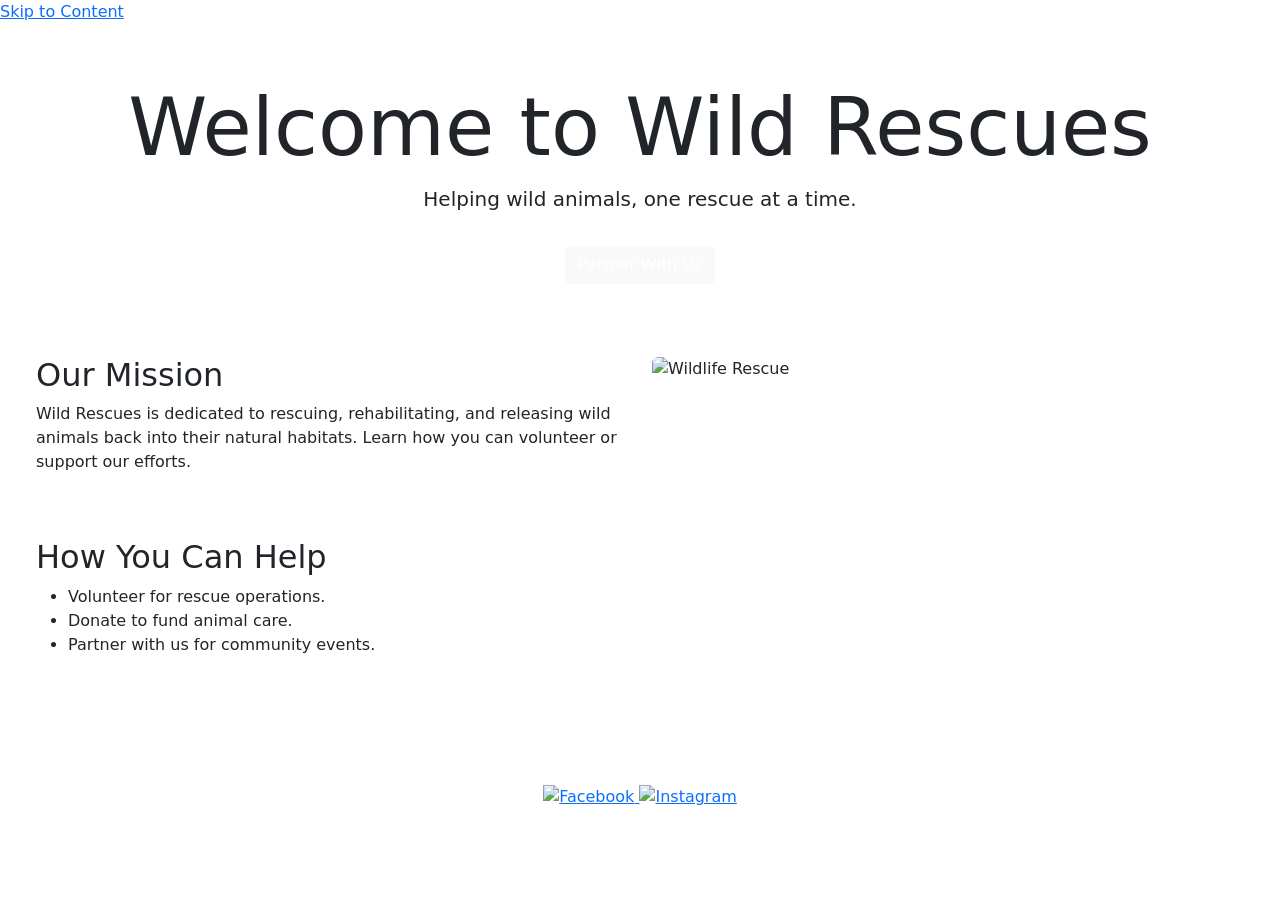
==== index.html @ 3213985c "Update index.html" ====
<!DOCTYPE html>
<html lang="en">
  <head>
    <!-- Shraddha Bijukchhe | 2026-03-12 -->
    <meta charset="UTF-8" />
    <meta name="viewport" content="width=device-width, initial-scale=1.0" />
    <title>Wildlife Rescue | Wild Rescues</title>
    <meta name="description" content="Wild Rescues rescues, rehabilitates, and releases wild animals. Learn how you can help protect wildlife in our community.">

    <!-- Favicon Links -->
    <link rel="icon" type="image/png" sizes="32x32" href="favicon-32x32.png">
    <link rel="icon" type="image/png" sizes="16x16" href="favicon-16x16.png">

    <!-- Bootstrap CSS -->
    <link href="https://cdn.jsdelivr.net/npm/bootstrap@5.3.3/dist/css/bootstrap.min.css" rel="stylesheet">

    <!-- Local CSS -->
    <link rel="stylesheet" href="css/styles.css" />
  </head>
  <body>
    <!-- Skip link -->
    <a href="#main-content" class="skip-link">Skip to Content</a>

    <!-- Navbar -->
    <nav class="navbar navbar-expand-lg bg-brown navbar-dark">
      <div class="container-fluid">
        <a class="navbar-brand" href="index.html">Wild Rescues</a>
        <button class="navbar-toggler" type="button" data-bs-toggle="collapse" data-bs-target="#navbarNav"
          aria-controls="navbarNav" aria-expanded="false" aria-label="Toggle navigation">
          <span class="navbar-toggler-icon"></span>
        </button>
        <div class="collapse navbar-collapse" id="navbarNav">
          <ul class="navbar-nav ms-auto">
            <li class="nav-item"><a class="nav-link active" href="index.html">Home</a></li>
            <li class="nav-item"><a class="nav-link" href="partnership.html">Partnership</a></li>
            <li class="nav-item"><a class="nav-link" href="contact.html">Contact</a></li>
            <li class="nav-item"><a class="nav-link" href="faqs.html">FAQs</a></li>
          </ul>
        </div>
      </div>
    </nav>

    <!-- Hero Header -->
    <header class="hero d-flex align-items-center justify-content-center">
      <div class="welcome text-center">
        <h1 class="display-1">Welcome to Wild Rescues</h1>
        <p class="lead">Helping wild animals, one rescue at a time.</p>
        <a href="partnership.html" class="btn btn-light bg-brown text-white mt-3">Partner With Us</a>
      </div>
    </header>

    <!-- Main Content -->
    <main id="main-content" class="container-fluid mt-5">
      <div class="overlay p-4 rounded">
        <div class="row">
          <div class="col-md-6">
            <h2>Our Mission</h2>
            <p>Wild Rescues is dedicated to rescuing, rehabilitating, and releasing wild animals back into their natural habitats. Learn how you can volunteer or support our efforts.</p>
          </div>
          <div class="col-md-6">
            <img src="https://cdn.britannica.com/80/157580-004-FFB75F13.jpg" class="img-fluid rounded" alt="Wildlife Rescue">
          </div>
        </div>

        <div class="row mt-5">
          <div class="col-12">
            <h2>How You Can Help</h2>
            <ul>
              <li>Volunteer for rescue operations.</li>
              <li>Donate to fund animal care.</li>
              <li>Partner with us for community events.</li>
            </ul>
          </div>
        </div>
      </div>
    </main>

    <!-- Footer -->
    <footer class="bg-brown text-center p-5 text-white">
      <p>&copy; 2026 Wild Rescues. All rights reserved.</p>
      <a href="https://www.facebook.com" target="_blank">
        <img src="https://cdn-icons-png.flaticon.com/512/733/733547.png" alt="Facebook" class="social-icon">
      </a>
      <a href="https://www.instagram.com" target="_blank">
        <img src="https://cdn-icons-png.flaticon.com/512/733/733558.png" alt="Instagram" class="social-icon">
      </a>
    </footer>

    <!-- Bootstrap JS -->
    <script src="https://cdn.jsdelivr.net/npm/bootstrap@5.3.3/dist/js/bootstrap.bundle.min.js"></script>
    <!-- Local JS -->
    <script src="scripts/script.js" defer></script>
  </body>
</html>
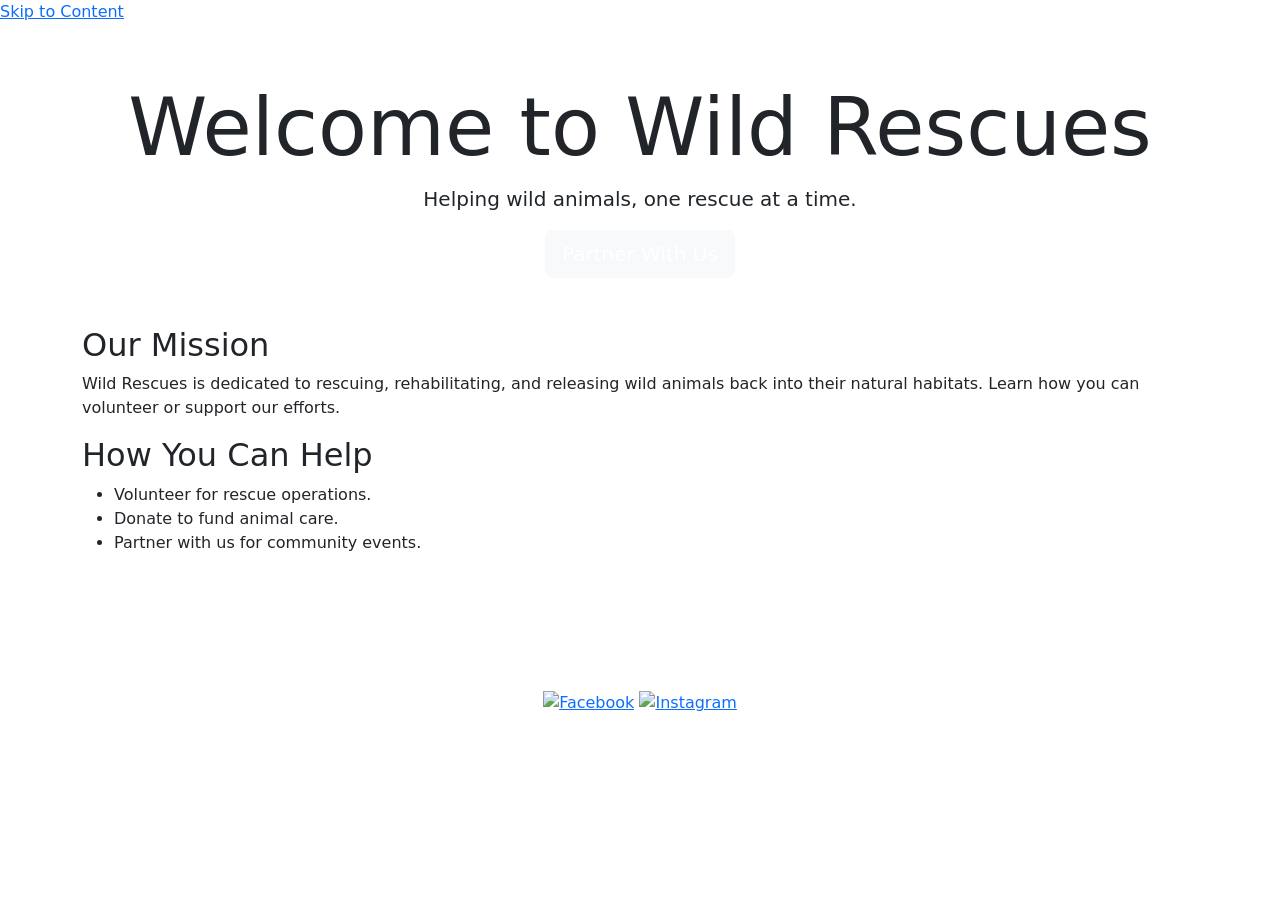
==== commit 5328074e: "Update index.html" ====
--- a/index.html
+++ b/index.html
@@ -1,94 +1,70 @@
 <!DOCTYPE html>
 <html lang="en">
-  <head>
-    <!-- Shraddha Bijukchhe | 2026-03-12 -->
-    <meta charset="UTF-8" />
-    <meta name="viewport" content="width=device-width, initial-scale=1.0" />
-    <title>Wildlife Rescue | Wild Rescues</title>
-    <meta name="description" content="Wild Rescues rescues, rehabilitates, and releases wild animals. Learn how you can help protect wildlife in our community.">
+<head>
+  <!-- Shraddha Bijukchhe | 2026-03-12 -->
+  <meta charset="UTF-8">
+  <meta name="viewport" content="width=device-width, initial-scale=1.0">
+  <title>Wildlife Rescue | Wild Rescues</title>
+  <meta name="description" content="Wild Rescues rescues, rehabilitates, and releases wild animals. Learn how you can help protect wildlife in our community.">
 
-    <!-- Favicon Links -->
-    <link rel="icon" type="image/png" sizes="32x32" href="favicon-32x32.png">
-    <link rel="icon" type="image/png" sizes="16x16" href="favicon-16x16.png">
+  <!-- Bootstrap CSS -->
+  <link href="https://cdn.jsdelivr.net/npm/bootstrap@5.3.3/dist/css/bootstrap.min.css" rel="stylesheet">
+  <!-- Local CSS -->
+  <link rel="stylesheet" href="css/styles.css">
+</head>
+<body>
+  <!-- Skip link -->
+  <a href="#main-content" class="skip-link">Skip to Content</a>
 
-    <!-- Bootstrap CSS -->
-    <link href="https://cdn.jsdelivr.net/npm/bootstrap@5.3.3/dist/css/bootstrap.min.css" rel="stylesheet">
+  <!-- Navbar -->
+  <nav class="navbar navbar-expand-lg navbar-dark bg-brown">
+    <div class="container-fluid">
+      <a class="navbar-brand" href="#">Wild Rescues</a>
+      <button class="navbar-toggler" type="button" data-bs-toggle="collapse" data-bs-target="#navbarNav"
+        aria-controls="navbarNav" aria-expanded="false" aria-label="Toggle navigation">
+        <span class="navbar-toggler-icon"></span>
+      </button>
+      <div class="collapse navbar-collapse" id="navbarNav">
+        <ul class="navbar-nav ms-auto">
+          <li class="nav-item"><a class="nav-link active" href="#">Home</a></li>
+          <li class="nav-item"><a class="nav-link" href="#">Partnership</a></li>
+          <li class="nav-item"><a class="nav-link" href="#">Contact</a></li>
+          <li class="nav-item"><a class="nav-link" href="#">FAQs</a></li>
+        </ul>
+      </div>
+    </div>
+  </nav>
 
-    <!-- Local CSS -->
-    <link rel="stylesheet" href="css/styles.css" />
-  </head>
-  <body>
-    <!-- Skip link -->
-    <a href="#main-content" class="skip-link">Skip to Content</a>
+  <!-- Hero Section -->
+  <header class="hero d-flex align-items-center justify-content-center">
+    <div class="text-center hero-text">
+      <h1 class="display-1">Welcome to Wild Rescues</h1>
+      <p class="lead">Helping wild animals, one rescue at a time.</p>
+      <a href="#" class="btn btn-light btn-lg bg-brown text-white">Partner With Us</a>
+    </div>
+  </header>
 
-    <!-- Navbar -->
-    <nav class="navbar navbar-expand-lg bg-brown navbar-dark">
-      <div class="container-fluid">
-        <a class="navbar-brand" href="index.html">Wild Rescues</a>
-        <button class="navbar-toggler" type="button" data-bs-toggle="collapse" data-bs-target="#navbarNav"
-          aria-controls="navbarNav" aria-expanded="false" aria-label="Toggle navigation">
-          <span class="navbar-toggler-icon"></span>
-        </button>
-        <div class="collapse navbar-collapse" id="navbarNav">
-          <ul class="navbar-nav ms-auto">
-            <li class="nav-item"><a class="nav-link active" href="index.html">Home</a></li>
-            <li class="nav-item"><a class="nav-link" href="partnership.html">Partnership</a></li>
-            <li class="nav-item"><a class="nav-link" href="contact.html">Contact</a></li>
-            <li class="nav-item"><a class="nav-link" href="faqs.html">FAQs</a></li>
-          </ul>
-        </div>
-      </div>
-    </nav>
+  <!-- Main Content -->
+  <main id="main-content" class="container mt-5">
+    <h2>Our Mission</h2>
+    <p>Wild Rescues is dedicated to rescuing, rehabilitating, and releasing wild animals back into their natural habitats. Learn how you can volunteer or support our efforts.</p>
 
-    <!-- Hero Header -->
-    <header class="hero d-flex align-items-center justify-content-center">
-      <div class="welcome text-center">
-        <h1 class="display-1">Welcome to Wild Rescues</h1>
-        <p class="lead">Helping wild animals, one rescue at a time.</p>
-        <a href="partnership.html" class="btn btn-light bg-brown text-white mt-3">Partner With Us</a>
-      </div>
-    </header>
+    <h2>How You Can Help</h2>
+    <ul>
+      <li>Volunteer for rescue operations.</li>
+      <li>Donate to fund animal care.</li>
+      <li>Partner with us for community events.</li>
+    </ul>
+  </main>
 
-    <!-- Main Content -->
-    <main id="main-content" class="container-fluid mt-5">
-      <div class="overlay p-4 rounded">
-        <div class="row">
-          <div class="col-md-6">
-            <h2>Our Mission</h2>
-            <p>Wild Rescues is dedicated to rescuing, rehabilitating, and releasing wild animals back into their natural habitats. Learn how you can volunteer or support our efforts.</p>
-          </div>
-          <div class="col-md-6">
-            <img src="https://cdn.britannica.com/80/157580-004-FFB75F13.jpg" class="img-fluid rounded" alt="Wildlife Rescue">
-          </div>
-        </div>
+  <!-- Footer -->
+  <footer class="bg-brown text-center p-5 text-white mt-5">
+    <p>&copy; 2026 Wild Rescues. All rights reserved.</p>
+    <a href="#"><img src="https://cdn-icons-png.flaticon.com/512/733/733547.png" alt="Facebook" class="social-icon"></a>
+    <a href="#"><img src="https://cdn-icons-png.flaticon.com/512/733/733558.png" alt="Instagram" class="social-icon"></a>
+  </footer>
 
-        <div class="row mt-5">
-          <div class="col-12">
-            <h2>How You Can Help</h2>
-            <ul>
-              <li>Volunteer for rescue operations.</li>
-              <li>Donate to fund animal care.</li>
-              <li>Partner with us for community events.</li>
-            </ul>
-          </div>
-        </div>
-      </div>
-    </main>
-
-    <!-- Footer -->
-    <footer class="bg-brown text-center p-5 text-white">
-      <p>&copy; 2026 Wild Rescues. All rights reserved.</p>
-      <a href="https://www.facebook.com" target="_blank">
-        <img src="https://cdn-icons-png.flaticon.com/512/733/733547.png" alt="Facebook" class="social-icon">
-      </a>
-      <a href="https://www.instagram.com" target="_blank">
-        <img src="https://cdn-icons-png.flaticon.com/512/733/733558.png" alt="Instagram" class="social-icon">
-      </a>
-    </footer>
-
-    <!-- Bootstrap JS -->
-    <script src="https://cdn.jsdelivr.net/npm/bootstrap@5.3.3/dist/js/bootstrap.bundle.min.js"></script>
-    <!-- Local JS -->
-    <script src="scripts/script.js" defer></script>
-  </body>
+  <!-- Bootstrap JS -->
+  <script src="https://cdn.jsdelivr.net/npm/bootstrap@5.3.3/dist/js/bootstrap.bundle.min.js"></script>
+</body>
 </html>
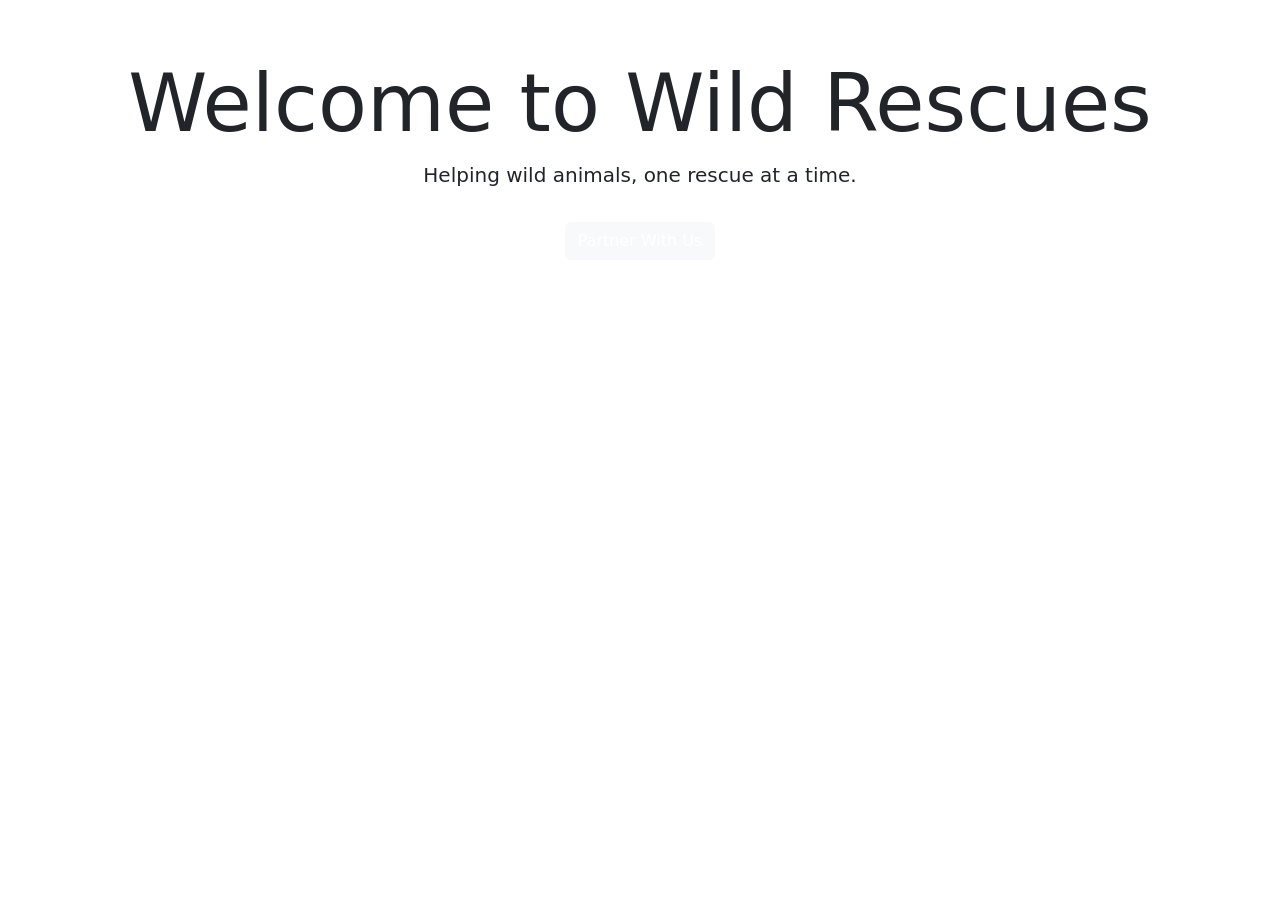
==== commit 37f4eb86: "Update index.html" ====
--- a/index.html
+++ b/index.html
@@ -1,27 +1,23 @@
 <!DOCTYPE html>
 <html lang="en">
 <head>
-  <!-- Shraddha Bijukchhe | 2026-03-12 -->
   <meta charset="UTF-8">
   <meta name="viewport" content="width=device-width, initial-scale=1.0">
   <title>Wildlife Rescue | Wild Rescues</title>
-  <meta name="description" content="Wild Rescues rescues, rehabilitates, and releases wild animals. Learn how you can help protect wildlife in our community.">
+  <meta name="description" content="Wild Rescues rescues, rehabilitates, and releases wild animals.">
 
   <!-- Bootstrap CSS -->
   <link href="https://cdn.jsdelivr.net/npm/bootstrap@5.3.3/dist/css/bootstrap.min.css" rel="stylesheet">
+
   <!-- Local CSS -->
   <link rel="stylesheet" href="css/styles.css">
 </head>
 <body>
-  <!-- Skip link -->
-  <a href="#main-content" class="skip-link">Skip to Content</a>
-
   <!-- Navbar -->
   <nav class="navbar navbar-expand-lg navbar-dark bg-brown">
     <div class="container-fluid">
       <a class="navbar-brand" href="#">Wild Rescues</a>
-      <button class="navbar-toggler" type="button" data-bs-toggle="collapse" data-bs-target="#navbarNav"
-        aria-controls="navbarNav" aria-expanded="false" aria-label="Toggle navigation">
+      <button class="navbar-toggler" type="button" data-bs-toggle="collapse" data-bs-target="#navbarNav">
         <span class="navbar-toggler-icon"></span>
       </button>
       <div class="collapse navbar-collapse" id="navbarNav">
@@ -40,28 +36,19 @@
     <div class="text-center hero-text">
       <h1 class="display-1">Welcome to Wild Rescues</h1>
       <p class="lead">Helping wild animals, one rescue at a time.</p>
-      <a href="#" class="btn btn-light btn-lg bg-brown text-white">Partner With Us</a>
+      <a href="#" class="btn btn-light bg-brown text-white mt-3">Partner With Us</a>
     </div>
   </header>
 
   <!-- Main Content -->
-  <main id="main-content" class="container mt-5">
+  <main class="text-center text-white mt-5">
     <h2>Our Mission</h2>
-    <p>Wild Rescues is dedicated to rescuing, rehabilitating, and releasing wild animals back into their natural habitats. Learn how you can volunteer or support our efforts.</p>
-
-    <h2>How You Can Help</h2>
-    <ul>
-      <li>Volunteer for rescue operations.</li>
-      <li>Donate to fund animal care.</li>
-      <li>Partner with us for community events.</li>
-    </ul>
+    <p>We rescue, rehabilitate, and release wild animals back to nature.</p>
   </main>
 
   <!-- Footer -->
-  <footer class="bg-brown text-center p-5 text-white mt-5">
-    <p>&copy; 2026 Wild Rescues. All rights reserved.</p>
-    <a href="#"><img src="https://cdn-icons-png.flaticon.com/512/733/733547.png" alt="Facebook" class="social-icon"></a>
-    <a href="#"><img src="https://cdn-icons-png.flaticon.com/512/733/733558.png" alt="Instagram" class="social-icon"></a>
+  <footer class="bg-brown text-center p-4 text-white mt-5">
+    <p>&copy; 2026 Wild Rescues</p>
   </footer>
 
   <!-- Bootstrap JS -->
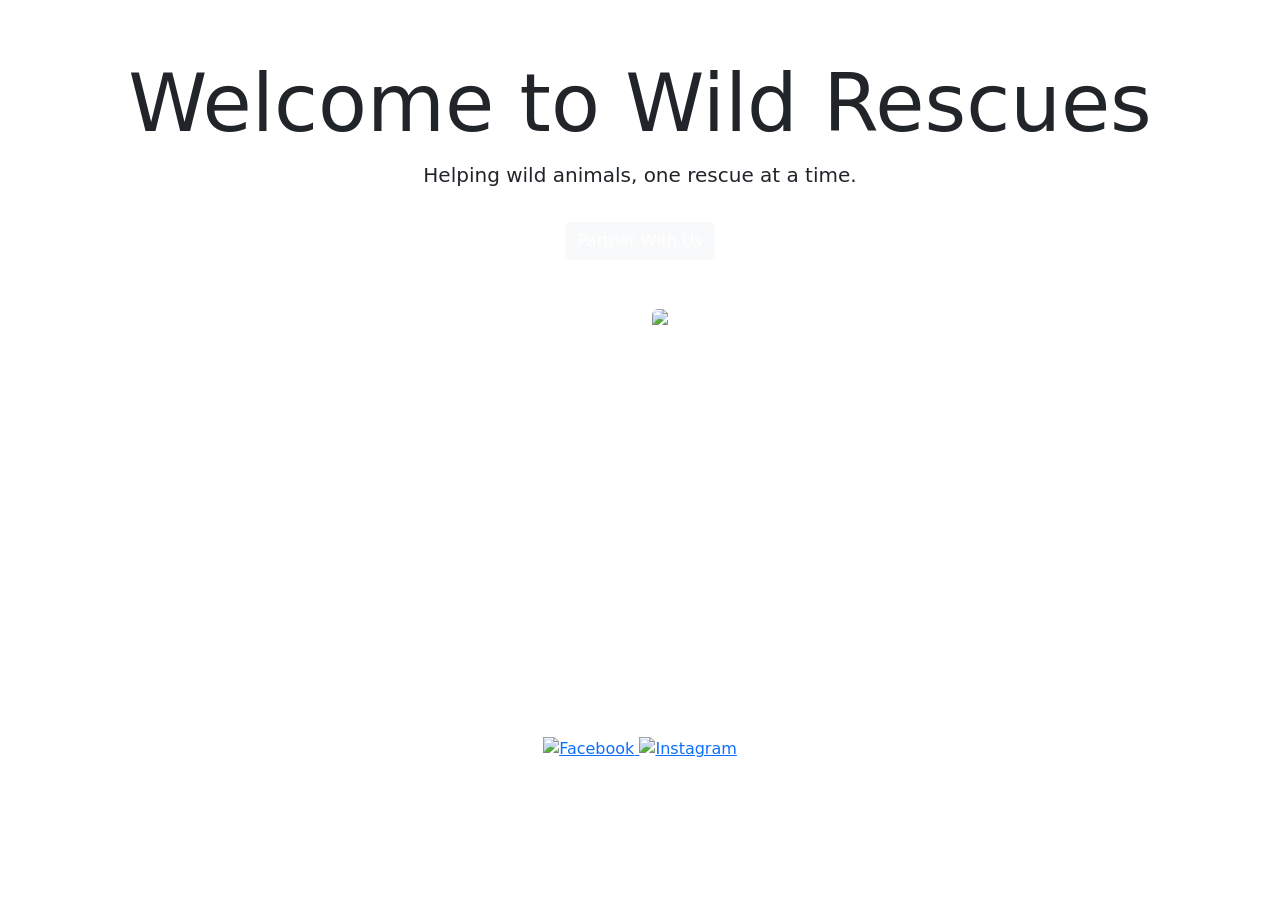
==== commit f7ecfacb: "Update index.html" ====
--- a/index.html
+++ b/index.html
@@ -1,10 +1,11 @@
 <!DOCTYPE html>
 <html lang="en">
 <head>
+  <!-- Shraddha Bijukchhe | 2026-03-12 -->
   <meta charset="UTF-8">
   <meta name="viewport" content="width=device-width, initial-scale=1.0">
   <title>Wildlife Rescue | Wild Rescues</title>
-  <meta name="description" content="Wild Rescues rescues, rehabilitates, and releases wild animals.">
+  <meta name="description" content="Wild Rescues rescues, rehabilitates, and releases wild animals. Learn how you can help protect wildlife in our community.">
 
   <!-- Bootstrap CSS -->
   <link href="https://cdn.jsdelivr.net/npm/bootstrap@5.3.3/dist/css/bootstrap.min.css" rel="stylesheet">
@@ -41,14 +42,38 @@
   </header>
 
   <!-- Main Content -->
-  <main class="text-center text-white mt-5">
-    <h2>Our Mission</h2>
-    <p>We rescue, rehabilitate, and release wild animals back to nature.</p>
+  <main class="container mt-5 text-white">
+    <div class="row mb-4">
+      <div class="col-md-6">
+        <h2>Our Mission</h2>
+        <p>Wild Rescues is dedicated to rescuing, rehabilitating, and releasing wild animals back into their natural habitats. Learn how you can volunteer or support our efforts.</p>
+      </div>
+      <div class="col-md-6">
+        <img src="https://cdn.britannica.com/80/157580-004-FFB75F13.jpg" alt="Wildlife Rescue" class="img-fluid rounded">
+      </div>
+    </div>
+
+    <div class="row">
+      <div class="col-12">
+        <h2>How You Can Help</h2>
+        <ul>
+          <li>Volunteer for rescue operations.</li>
+          <li>Donate to fund animal care.</li>
+          <li>Partner with us for community events.</li>
+        </ul>
+      </div>
+    </div>
   </main>
 
   <!-- Footer -->
-  <footer class="bg-brown text-center p-4 text-white mt-5">
-    <p>&copy; 2026 Wild Rescues</p>
+  <footer class="bg-brown text-center p-5 text-white mt-5">
+    <p>&copy; 2026 Wild Rescues. All rights reserved.</p>
+    <a href="https://www.facebook.com" target="_blank">
+      <img src="https://cdn-icons-png.flaticon.com/512/733/733547.png" alt="Facebook" class="social-icon">
+    </a>
+    <a href="https://www.instagram.com" target="_blank">
+      <img src="https://cdn-icons-png.flaticon.com/512/733/733558.png" alt="Instagram" class="social-icon">
+    </a>
   </footer>
 
   <!-- Bootstrap JS -->
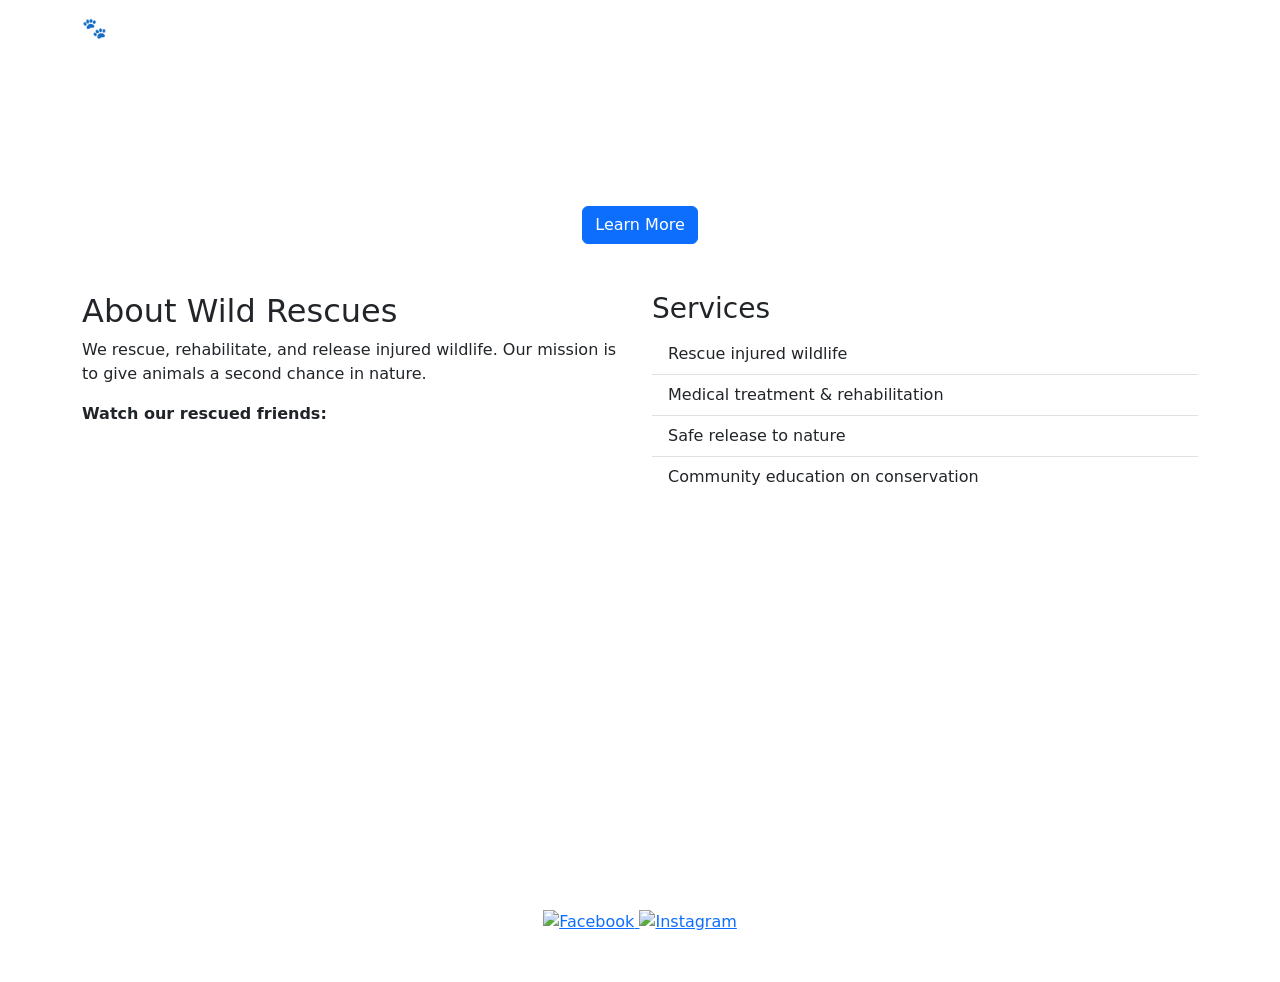
==== commit 3d528fe6: "Update index.html" ====
--- a/index.html
+++ b/index.html
@@ -1,82 +1,146 @@
 <!DOCTYPE html>
 <html lang="en">
-<head>
-  <!-- Shraddha Bijukchhe | 2026-03-12 -->
-  <meta charset="UTF-8">
-  <meta name="viewport" content="width=device-width, initial-scale=1.0">
-  <title>Wildlife Rescue | Wild Rescues</title>
-  <meta name="description" content="Wild Rescues rescues, rehabilitates, and releases wild animals. Learn how you can help protect wildlife in our community.">
+  <head>
+    <!-- Shraddha Bijukchhe | 2026-03-12 -->
+    <meta charset="UTF-8" />
+    <meta name="viewport" content="width=device-width, initial-scale=1.0" />
+    <meta
+      name="description"
+      content="Wild Rescues rescues, rehabilitates, and releases wildlife back into their natural habitats. Support our nonprofit organization to help local wildlife."
+    />
 
-  <!-- Bootstrap CSS -->
-  <link href="https://cdn.jsdelivr.net/npm/bootstrap@5.3.3/dist/css/bootstrap.min.css" rel="stylesheet">
+    <!-- Favicon -->
+    <link
+      rel="apple-touch-icon"
+      sizes="180x180"
+      href="favicon/apple-touch-icon.png"
+    />
+    <link
+      rel="icon"
+      type="image/png"
+      sizes="32x32"
+      href="favicon/favicon-32x32.png"
+    />
+    <link
+      rel="icon"
+      type="image/png"
+      sizes="16x16"
+      href="favicon/favicon-16x16.png"
+    />
+    <link rel="manifest" href="favicon/site.webmanifest" />
 
-  <!-- Local CSS -->
-  <link rel="stylesheet" href="css/styles.css">
-</head>
-<body>
-  <!-- Navbar -->
-  <nav class="navbar navbar-expand-lg navbar-dark bg-brown">
-    <div class="container-fluid">
-      <a class="navbar-brand" href="#">Wild Rescues</a>
-      <button class="navbar-toggler" type="button" data-bs-toggle="collapse" data-bs-target="#navbarNav">
-        <span class="navbar-toggler-icon"></span>
-      </button>
-      <div class="collapse navbar-collapse" id="navbarNav">
-        <ul class="navbar-nav ms-auto">
-          <li class="nav-item"><a class="nav-link active" href="#">Home</a></li>
-          <li class="nav-item"><a class="nav-link" href="#">Partnership</a></li>
-          <li class="nav-item"><a class="nav-link" href="#">Contact</a></li>
-          <li class="nav-item"><a class="nav-link" href="#">FAQs</a></li>
-        </ul>
+    <!-- Bootstrap CSS -->
+    <link
+      href="https://cdn.jsdelivr.net/npm/bootstrap@5.3.3/dist/css/bootstrap.min.css"
+      rel="stylesheet"
+    />
+
+    <!-- Custom CSS -->
+    <link rel="stylesheet" href="css/style.css" />
+
+    <title>Wildlife Rescue | Wild Rescues</title>
+  </head>
+
+  <body>
+    <!-- Navigation Bar -->
+    <nav class="navbar navbar-expand-lg navbar-dark bg-brown">
+      <div class="container">
+        <a class="navbar-brand" href="#">🐾 Wild Rescues</a>
+        <button
+          class="navbar-toggler"
+          type="button"
+          data-bs-toggle="collapse"
+          data-bs-target="#navbarNav"
+          aria-controls="navbarNav"
+          aria-expanded="false"
+          aria-label="Toggle navigation"
+        >
+          <span class="navbar-toggler-icon"></span>
+        </button>
+        <div class="collapse navbar-collapse" id="navbarNav">
+          <ul class="navbar-nav ms-auto">
+            <li class="nav-item">
+              <a class="nav-link active" href="index.html">Home</a>
+            </li>
+            <li class="nav-item">
+              <a class="nav-link" href="partnership.html">Partnership</a>
+            </li>
+            <li class="nav-item">
+              <a class="nav-link" href="contact.html">Contact</a>
+            </li>
+            <li class="nav-item">
+              <a class="nav-link" href="faqs.html">FAQs</a>
+            </li>
+          </ul>
+        </div>
       </div>
-    </div>
-  </nav>
+    </nav>
 
-  <!-- Hero Section -->
-  <header class="hero d-flex align-items-center justify-content-center">
-    <div class="text-center hero-text">
-      <h1 class="display-1">Welcome to Wild Rescues</h1>
-      <p class="lead">Helping wild animals, one rescue at a time.</p>
-      <a href="#" class="btn btn-light bg-brown text-white mt-3">Partner With Us</a>
-    </div>
-  </header>
+    <!-- Hero Section -->
+    <header class="hero text-white text-center position-relative">
+      <div class="hero-overlay"></div>
+      <div class="container welcome">
+        <h1 class="display-1">Welcome to Wild Rescues</h1>
+        <p class="lead">Rescue. Rehabilitate. Release.</p>
+        <a href="#main-content" class="btn btn-primary bg-brown text-white"
+          >Learn More</a
+        >
+      </div>
+    </header>
 
-  <!-- Main Content -->
-  <main class="container mt-5 text-white">
-    <div class="row mb-4">
-      <div class="col-md-6">
-        <h2>Our Mission</h2>
-        <p>Wild Rescues is dedicated to rescuing, rehabilitating, and releasing wild animals back into their natural habitats. Learn how you can volunteer or support our efforts.</p>
+    <!-- Main Content -->
+    <main id="main-content" class="container mt-5">
+      <div class="row">
+        <div class="col-md-6 mb-4">
+          <h2>About Wild Rescues</h2>
+          <p>
+            We rescue, rehabilitate, and release injured wildlife. Our mission
+            is to give animals a second chance in nature.
+          </p>
+          <p><strong>Watch our rescued friends:</strong></p>
+          <div class="ratio ratio-16x9">
+            <iframe
+              src="https://www.youtube.com/embed/VpoLYJ3HjBg"
+              allowfullscreen
+            ></iframe>
+          </div>
+        </div>
+        <div class="col-md-6 mb-4">
+          <h3>Services</h3>
+          <ul class="list-group list-group-flush">
+            <li class="list-group-item">Rescue injured wildlife</li>
+            <li class="list-group-item">Medical treatment & rehabilitation</li>
+            <li class="list-group-item">Safe release to nature</li>
+            <li class="list-group-item">Community education on conservation</li>
+          </ul>
+        </div>
       </div>
-      <div class="col-md-6">
-        <img src="https://cdn.britannica.com/80/157580-004-FFB75F13.jpg" alt="Wildlife Rescue" class="img-fluid rounded">
+    </main>
+
+    <!-- Footer -->
+    <footer class="bg-brown text-center p-5 text-white mt-5">
+      <div>
+        <p>&copy; 2026 Wild Rescues. All rights reserved.</p>
+        <a href="https://www.facebook.com" target="_blank">
+          <img
+            src="https://cdn-icons-png.flaticon.com/512/733/733547.png"
+            alt="Facebook"
+            class="social-icon"
+          />
+        </a>
+        <a href="https://www.instagram.com" target="_blank">
+          <img
+            src="https://cdn-icons-png.flaticon.com/512/733/733558.png"
+            alt="Instagram"
+            class="social-icon"
+          />
+        </a>
       </div>
-    </div>
+    </footer>
 
-    <div class="row">
-      <div class="col-12">
-        <h2>How You Can Help</h2>
-        <ul>
-          <li>Volunteer for rescue operations.</li>
-          <li>Donate to fund animal care.</li>
-          <li>Partner with us for community events.</li>
-        </ul>
-      </div>
-    </div>
-  </main>
-
-  <!-- Footer -->
-  <footer class="bg-brown text-center p-5 text-white mt-5">
-    <p>&copy; 2026 Wild Rescues. All rights reserved.</p>
-    <a href="https://www.facebook.com" target="_blank">
-      <img src="https://cdn-icons-png.flaticon.com/512/733/733547.png" alt="Facebook" class="social-icon">
-    </a>
-    <a href="https://www.instagram.com" target="_blank">
-      <img src="https://cdn-icons-png.flaticon.com/512/733/733558.png" alt="Instagram" class="social-icon">
-    </a>
-  </footer>
-
-  <!-- Bootstrap JS -->
-  <script src="https://cdn.jsdelivr.net/npm/bootstrap@5.3.3/dist/js/bootstrap.bundle.min.js"></script>
-</body>
+    <!-- Bootstrap JS -->
+    <script src="https://cdn.jsdelivr.net/npm/bootstrap@5.3.3/dist/js/bootstrap.bundle.min.js"></script>
+    <!-- Custom JS -->
+    <script src="js/script.js" defer></script>
+  </body>
 </html>
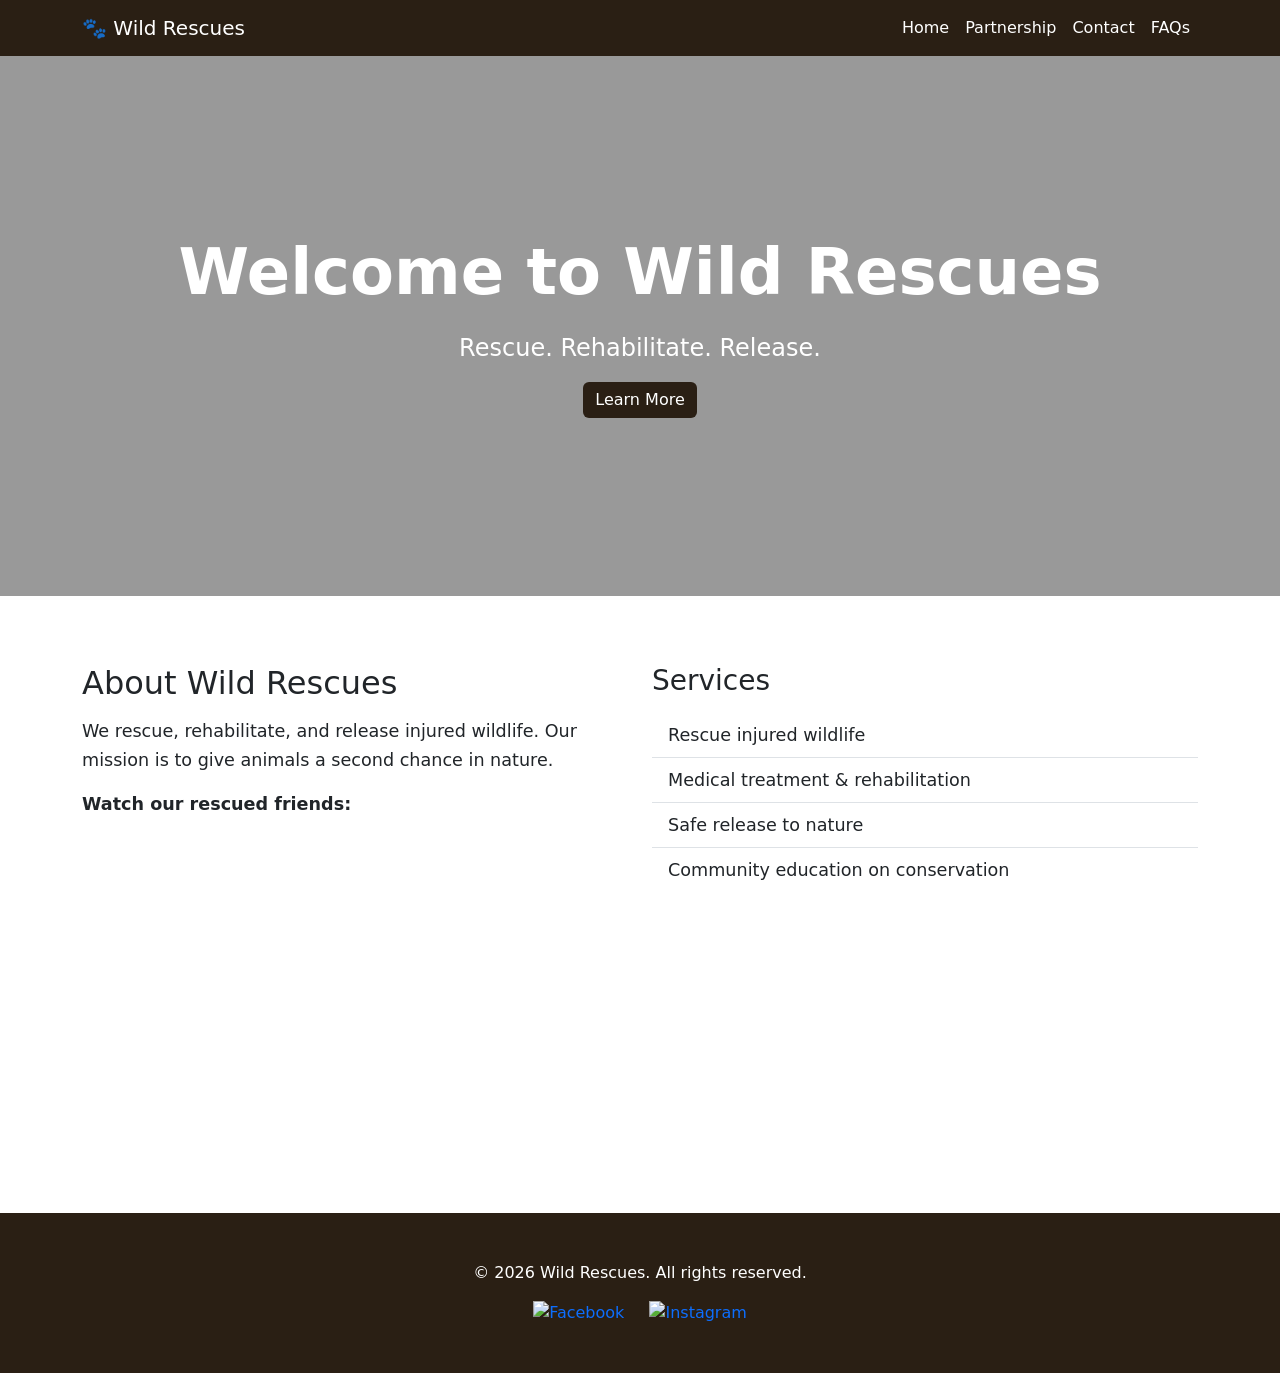
==== commit 3c121507: "Update index.html" ====
--- a/index.html
+++ b/index.html
@@ -36,7 +36,7 @@
     />
 
     <!-- Custom CSS -->
-    <link rel="stylesheet" href="css/style.css" />
+    <link rel="stylesheet" href="style.css" />
 
     <title>Wildlife Rescue | Wild Rescues</title>
   </head>
--- a/style.css
+++ b/style.css
@@ -0,0 +1,116 @@
+/* Shraddha Bijukchhe | styles.css | 2026-03-12 */
+
+/* Hero Section */
+.hero {
+  background-image: url("https://images.unsplash.com/photo-1590079015089-875baa76cc8d?w=900&auto=format&fit=crop&q=60&ixlib=rb-4.1.0&ixid=M3wxMjA3fDB8MHxzZWFyY2h8M3x8c3F1aXJyZWx8ZW58MHx8MHx8fDA%3D");
+  background-size: cover;
+  background-position: center;
+  background-repeat: no-repeat;
+  min-height: 60vh;
+  width: 100%;
+  display: flex;
+  align-items: center;
+  justify-content: center;
+  position: relative;
+  color: white;
+}
+
+.hero-overlay {
+  position: absolute;
+  top: 0;
+  left: 0;
+  right: 0;
+  bottom: 0;
+  background-color: rgba(0, 0, 0, 0.4);
+  z-index: 1;
+}
+
+.hero .welcome {
+  position: relative;
+  z-index: 2;
+  text-align: center;
+}
+
+.display-1 {
+  font-size: 4em;
+  font-weight: bold;
+  margin-bottom: 20px;
+}
+
+.hero .lead {
+  font-size: 1.5em;
+}
+
+/* Navbar & Footer */
+.bg-brown {
+  background-color: #2a1f14 !important;
+}
+
+.navbar .nav-link {
+  color: white !important;
+  font-weight: 500;
+}
+.navbar .nav-link:hover {
+  color: #f0c040 !important;
+}
+
+footer {
+  color: white;
+}
+footer a {
+  text-decoration: none;
+}
+
+.social-icon {
+  width: 40px;
+  height: 40px;
+  margin: 0 10px;
+  transition: transform 0.2s;
+}
+.social-icon:hover {
+  transform: scale(1.1);
+}
+
+/* Buttons */
+.btn.bg-brown {
+  background-color: #2a1f14;
+  color: white;
+  border: none;
+}
+.btn.bg-brown:hover {
+  background-color: #3b2a21;
+  color: white;
+}
+
+/* Main content */
+main h2,
+main h3 {
+  margin-top: 20px;
+  margin-bottom: 15px;
+}
+main p,
+main li {
+  font-size: 1.1em;
+  line-height: 1.6;
+}
+
+/* Responsive */
+@media (max-width: 992px) {
+  .display-1 {
+    font-size: 3em;
+  }
+  .hero .lead {
+    font-size: 1.2em;
+  }
+}
+@media (max-width: 768px) {
+  .display-1 {
+    font-size: 2.2em;
+  }
+  .hero {
+    min-height: 40vh;
+  }
+  .hero .lead {
+    font-size: 1em;
+  }
+}
